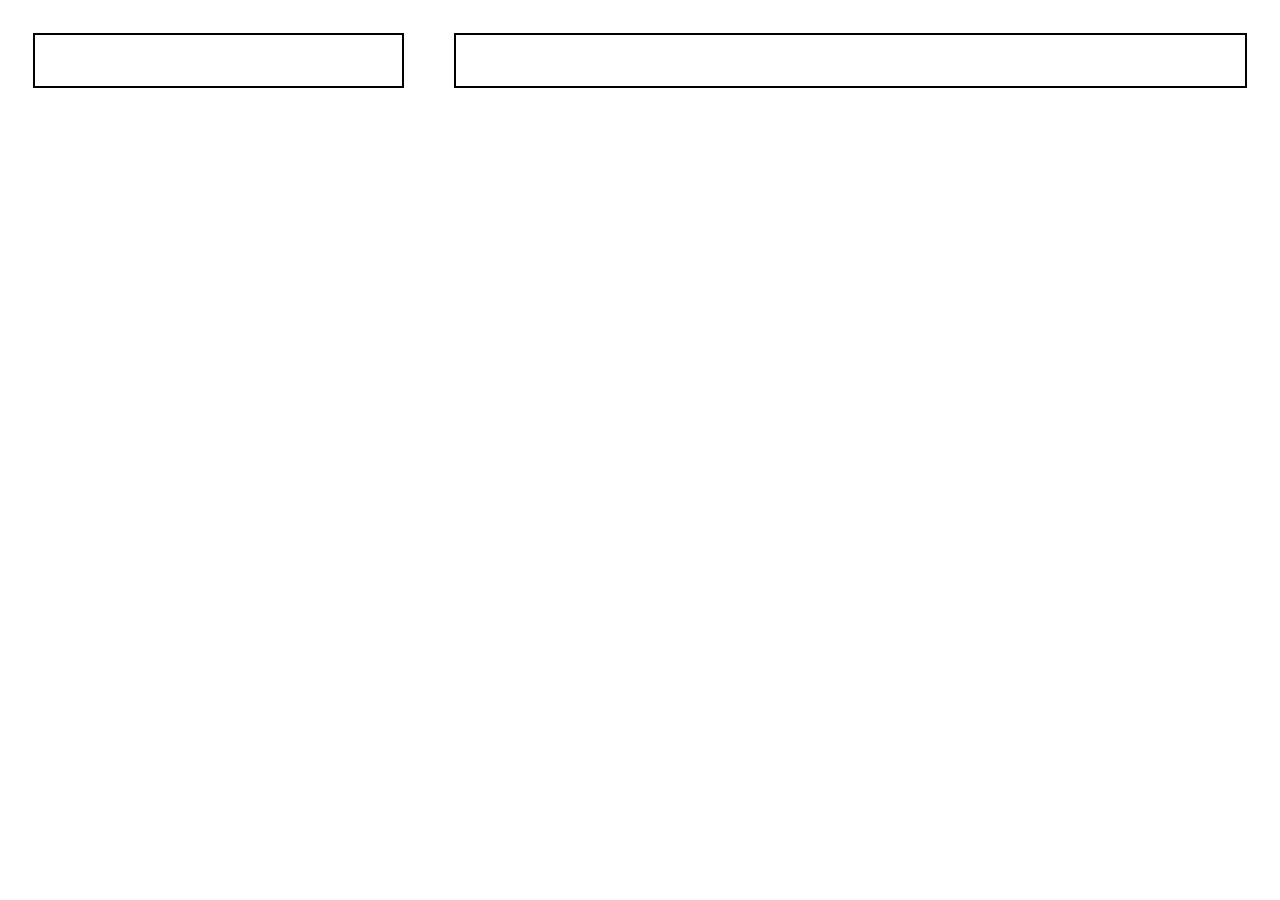
==== resume.html @ d60b64e6 "naren" ====
<!DOCTYPE html>
<html lang="en" dir="ltr">
  <head>
    <meta charset="utf-8">
    <link rel="stylesheet" href="style.css">
    <title></title>
  </head>
  <!-- parent -->
    <div class="parent">
      <!-- left child -->
      <div class="leftChild">
      </div>
        <!-- rightchild -->
        <div class="rightChild">
        </div>
    </div>

  </body>
</html>
---- style.css ----
.parent{
  display:flex;
  flex-direction: row;
  justify-content: center;
}
.child{
border: 2px solid #000;
padding: 2%;
margin: 2%;
box-shadow: 3px 3px 3px 3px #000;
}
img{
  width: 400px;
  height:200px;
  border-radius: 50%;
  border: 2px solid #5BE615;
}

h2,
h3{
  text-align: center;
}
a
{
  display: block;
  text-align: center;
  text-decoration:none;
  background: #5BE615;
  color: #000;
  padding: 2%;
}
.leftChild{
  width: 30%;
  border: 2px solid #000;
  padding: 2%;
  margin: 2%;
}
.rightChild{
width: 70%;
border: 2px solid #000;
padding: 2%;
margin: 2%;
}
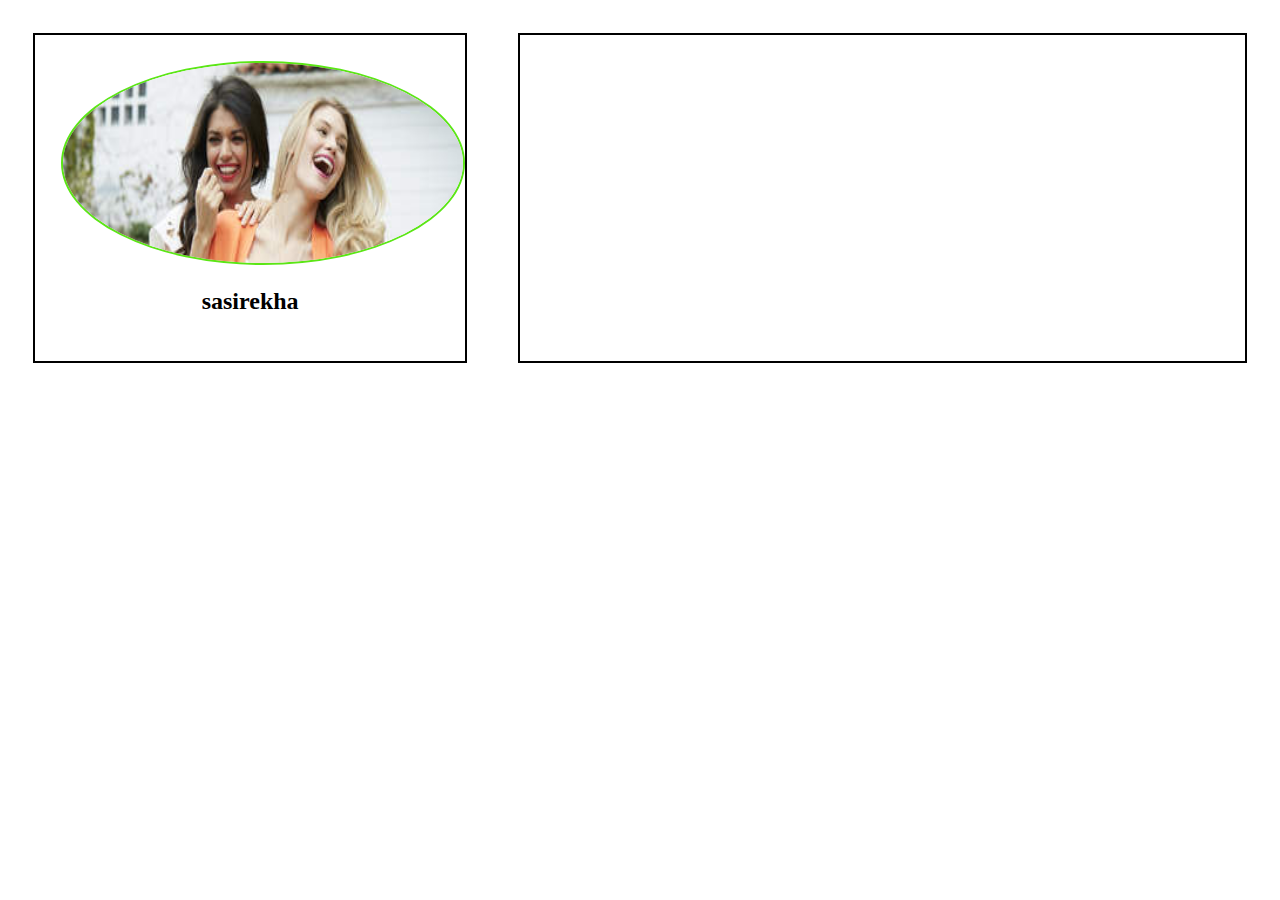
==== commit 3d1a30cf: "savitri" ====
--- a/resume.html
+++ b/resume.html
@@ -9,6 +9,8 @@
     <div class="parent">
       <!-- left child -->
       <div class="leftChild">
+        <img src="image/profile.jpg" alt="profile">
+        <h2>sasirekha</h2>
       </div>
         <!-- rightchild -->
         <div class="rightChild">
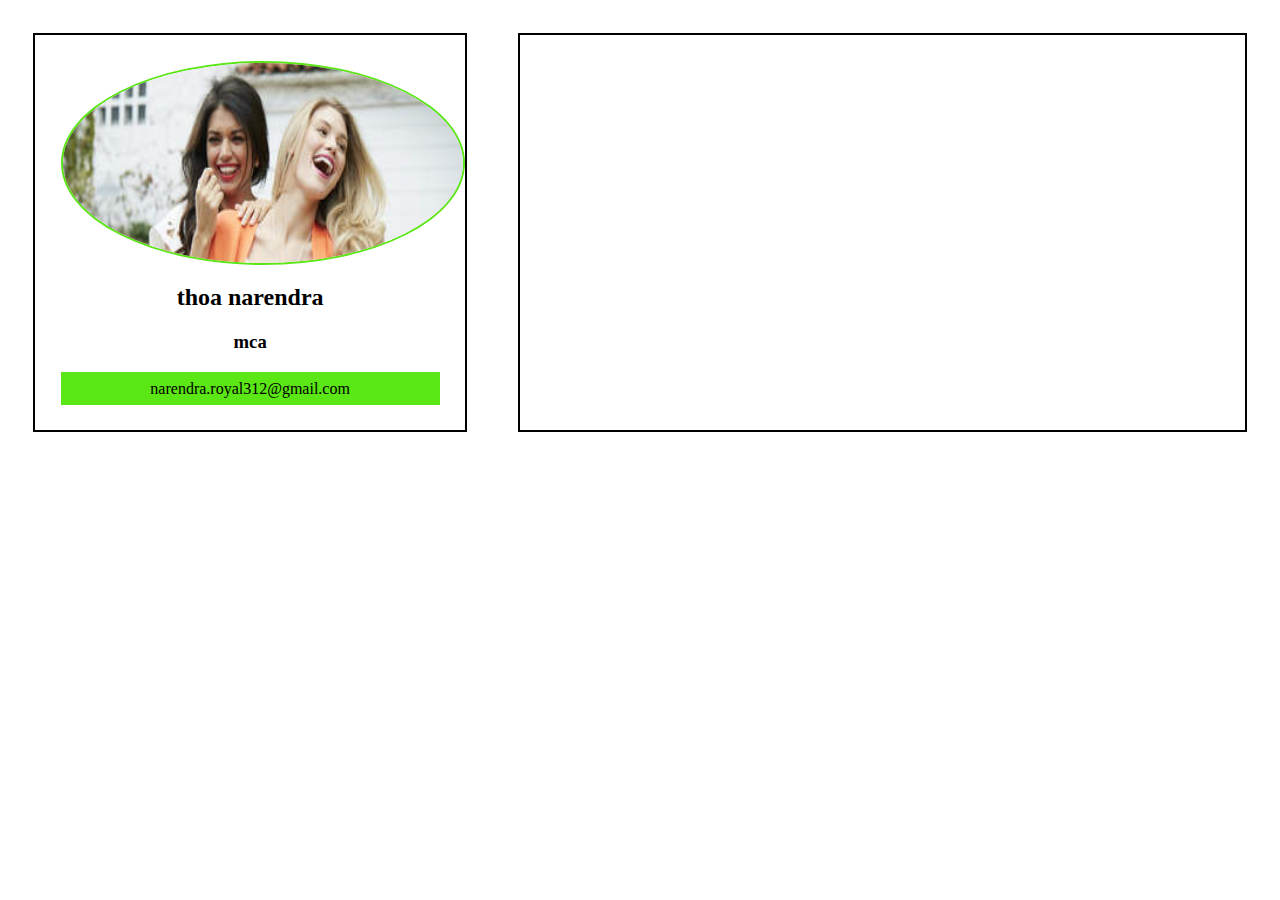
==== commit 020c4087: "sasi" ====
--- a/resume.html
+++ b/resume.html
@@ -10,7 +10,9 @@
       <!-- left child -->
       <div class="leftChild">
         <img src="image/profile.jpg" alt="profile">
-        <h2>sasirekha</h2>
+        <h2>thoa narendra</h2>
+        <h3>mca</h3>
+        <a href="mailto:narendra.royal312@gmail.com">narendra.royal312@gmail.com</a>
       </div>
         <!-- rightchild -->
         <div class="rightChild">
--- a/style.css
+++ b/style.css
@@ -14,6 +14,9 @@
   height:200px;
   border-radius: 50%;
   border: 2px solid #5BE615;
+display: block;
+margin-left: auto;
+
 }
 
 h2,
@@ -34,6 +37,7 @@
   border: 2px solid #000;
   padding: 2%;
   margin: 2%;
+  text-align: center;
 }
 .rightChild{
 width: 70%;
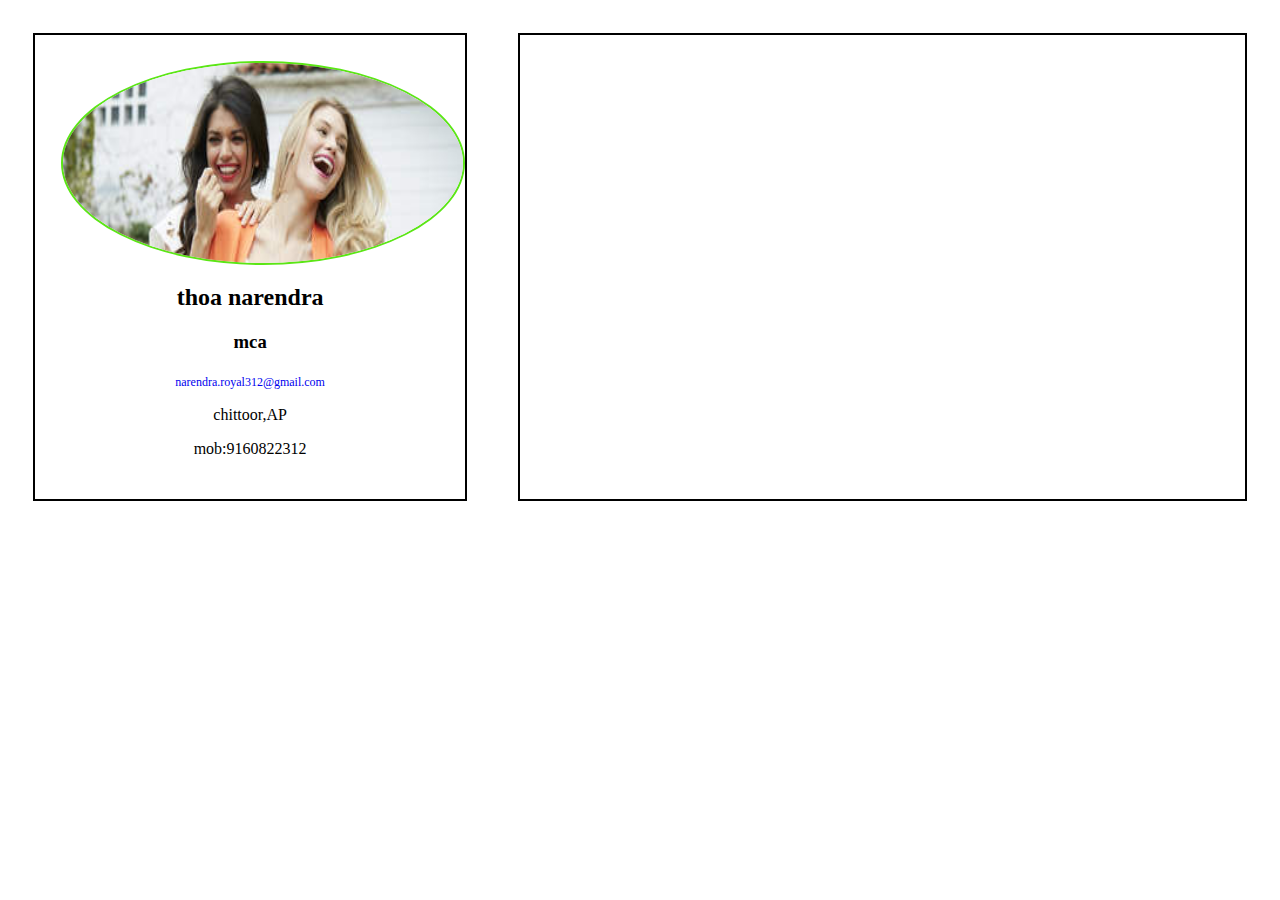
==== commit 2d7d6896: "meta" ====
--- a/resume.html
+++ b/resume.html
@@ -2,8 +2,9 @@
 <html lang="en" dir="ltr">
   <head>
     <meta charset="utf-8">
+    <title></title>
+    <meta name="viewport" content="width=device-width,initial-scale=1">
     <link rel="stylesheet" href="style.css">
-    <title></title>
   </head>
   <!-- parent -->
     <div class="parent">
@@ -12,7 +13,9 @@
         <img src="image/profile.jpg" alt="profile">
         <h2>thoa narendra</h2>
         <h3>mca</h3>
-        <a href="mailto:narendra.royal312@gmail.com">narendra.royal312@gmail.com</a>
+        <a href="mailto:narendra.royal312@gmail.com"class="mail">narendra.royal312@gmail.com</a>
+<p>chittoor,AP</p>
+<p>mob:9160822312</p>
       </div>
         <!-- rightchild -->
         <div class="rightChild">
--- a/style.css
+++ b/style.css
@@ -16,6 +16,7 @@
   border: 2px solid #5BE615;
 display: block;
 margin-left: auto;
+margin-right: auto;
 
 }
 
@@ -23,7 +24,7 @@
 h3{
   text-align: center;
 }
-a
+.a
 {
   display: block;
   text-align: center;
@@ -45,3 +46,108 @@
 padding: 2%;
 margin: 2%;
 }
+.mail{
+  text-decoration: none;
+  font-size: 75%;
+}
+@media only screen and (min-width:320px) and (max-width:480px){
+  .parent{
+    display:flex;
+    flex-direction:column;
+    justify-content: center;
+  }
+  .leftChild{
+    width: 90%;
+    border: 2px solid #000;
+    padding: 2%;
+    margin: 2%;
+    text-align: center;
+  }
+  .rightChild{
+  width: 70%;
+  border: 2px solid #000;
+  padding: 2%;
+  margin: 2%;
+  }
+  .mail{
+    text-decoration: none;
+    font-size: 75%;
+  }
+  h2,
+  h3{
+    text-align: center;
+  }
+  .a
+  {
+    display: block;
+    text-align: center;
+    text-decoration:none;
+    background: #5BE615;
+    color: #000;
+    padding: 2%;
+  }
+  img{
+    width: 200px;
+    border-radius: 50%;
+    border: 2px solid #5BE615;
+  display: block;
+  margin-left: auto;
+  margin-right: auto;
+}
+
+
+}
+@media only screen and (min-width:481px) and (max-width:720px){
+  .parent{
+    display:flex;
+    flex-direction: column;
+    justify-content: center;
+  }
+  .child{
+  border: 2px solid #000;
+  padding: 2%;
+  margin: 2%;
+  box-shadow: 3px 3px 3px 3px #000;
+  }
+
+
+  h2,
+  h3{
+    text-align: center;
+  }
+  .a
+  {
+    display: block;
+    text-align: center;
+    text-decoration:none;
+    background: #5BE615;
+    color: #000;
+    padding: 2%;
+  }
+  .leftChild{
+    width: 30%;
+    border: 2px solid #000;
+    padding: 2%;
+    margin: 2%;
+    text-align: center;
+  }
+  .rightChild{
+  width: 70%;
+  border: 2px solid #000;
+  padding: 2%;
+  margin: 2%;
+  }
+  .mail{
+    text-decoration: none;
+    font-size: 75%;
+  }
+  img{
+    width: 100px;
+    border-radius: 50%;
+    border: 2px solid #5BE615;
+  display: block;
+  margin-left: auto;
+  margin-right: auto;
+}
+
+}
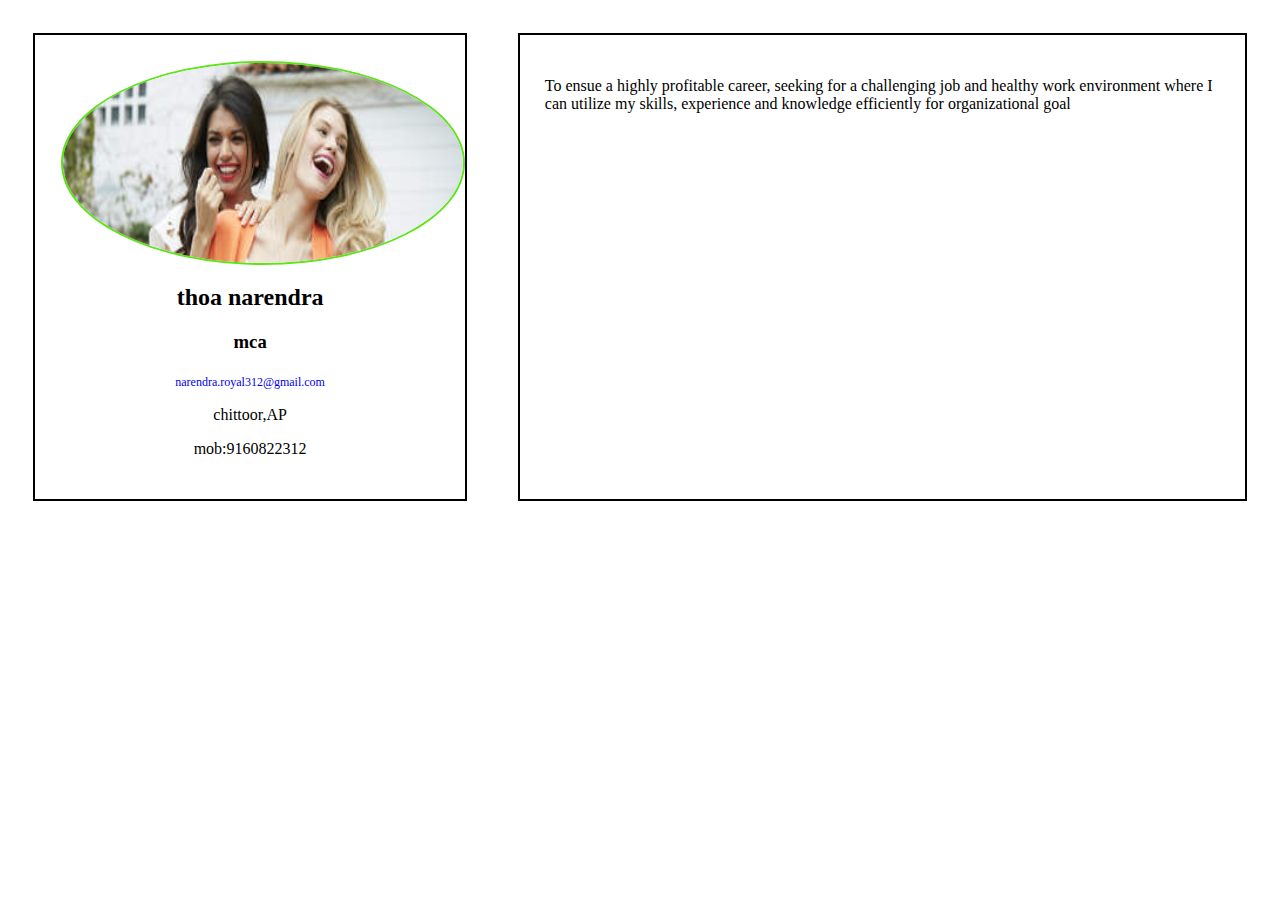
==== commit 4eef57c6: "meta3" ====
--- a/resume.html
+++ b/resume.html
@@ -18,9 +18,12 @@
 <p>mob:9160822312</p>
       </div>
         <!-- rightchild -->
-        <div class="rightChild">
+        <div class="rightChild" id="child2">
+
         </div>
     </div>
+<script type="text/javascript" src="main.js">
 
+</script>
   </body>
 </html>
--- a/style.css
+++ b/style.css
@@ -100,7 +100,7 @@
 @media only screen and (min-width:481px) and (max-width:720px){
   .parent{
     display:flex;
-    flex-direction: column;
+    flex-direction: row;
     justify-content: center;
   }
   .child{
@@ -120,19 +120,19 @@
     display: block;
     text-align: center;
     text-decoration:none;
-    background: #5BE615;
+    background: #ddd;
     color: #000;
     padding: 2%;
   }
   .leftChild{
-    width: 30%;
+    width: 42%;
     border: 2px solid #000;
     padding: 2%;
     margin: 2%;
     text-align: center;
   }
   .rightChild{
-  width: 70%;
+  width: 42%;
   border: 2px solid #000;
   padding: 2%;
   margin: 2%;
@@ -142,7 +142,7 @@
     font-size: 75%;
   }
   img{
-    width: 100px;
+    width: 150px;
     border-radius: 50%;
     border: 2px solid #5BE615;
   display: block;
@@ -151,3 +151,57 @@
 }
 
 }
+@media only screen and (min-width:721px) and (max-width:1024px){
+  .parent{
+    display:flex;
+    flex-direction: row;
+    justify-content: center;
+  }
+  .child{
+  border: 2px solid #ddd;
+  padding: 2%;
+  margin: 2%;
+  box-shadow: 3px 3px 3px 3px #F01610;
+  }
+
+
+  h2,
+  h3{
+    text-align: center;
+  }
+  .a
+  {
+    display: block;
+    text-align: center;
+    text-decoration:none;
+    background: #ddd;
+    color: #000;
+    padding: 2%;
+  }
+  .leftChild{
+    width: 42%;
+    border: 2px solid #000;
+    padding: 2%;
+    margin: 2%;
+    text-align: center;
+  }
+  .rightChild{
+  width: 42%;
+  border: 2px solid #000;
+  padding: 2%;
+  margin: 2%;
+  }
+  .mail{
+    text-decoration: none;
+    font-size: 75%;
+  }
+  img{
+    width: 150px;
+    border-radius: 50%;
+    border: 2px solid #F01610;
+  display: block;
+  margin-left: auto;
+  margin-right: auto;
+}
+
+}
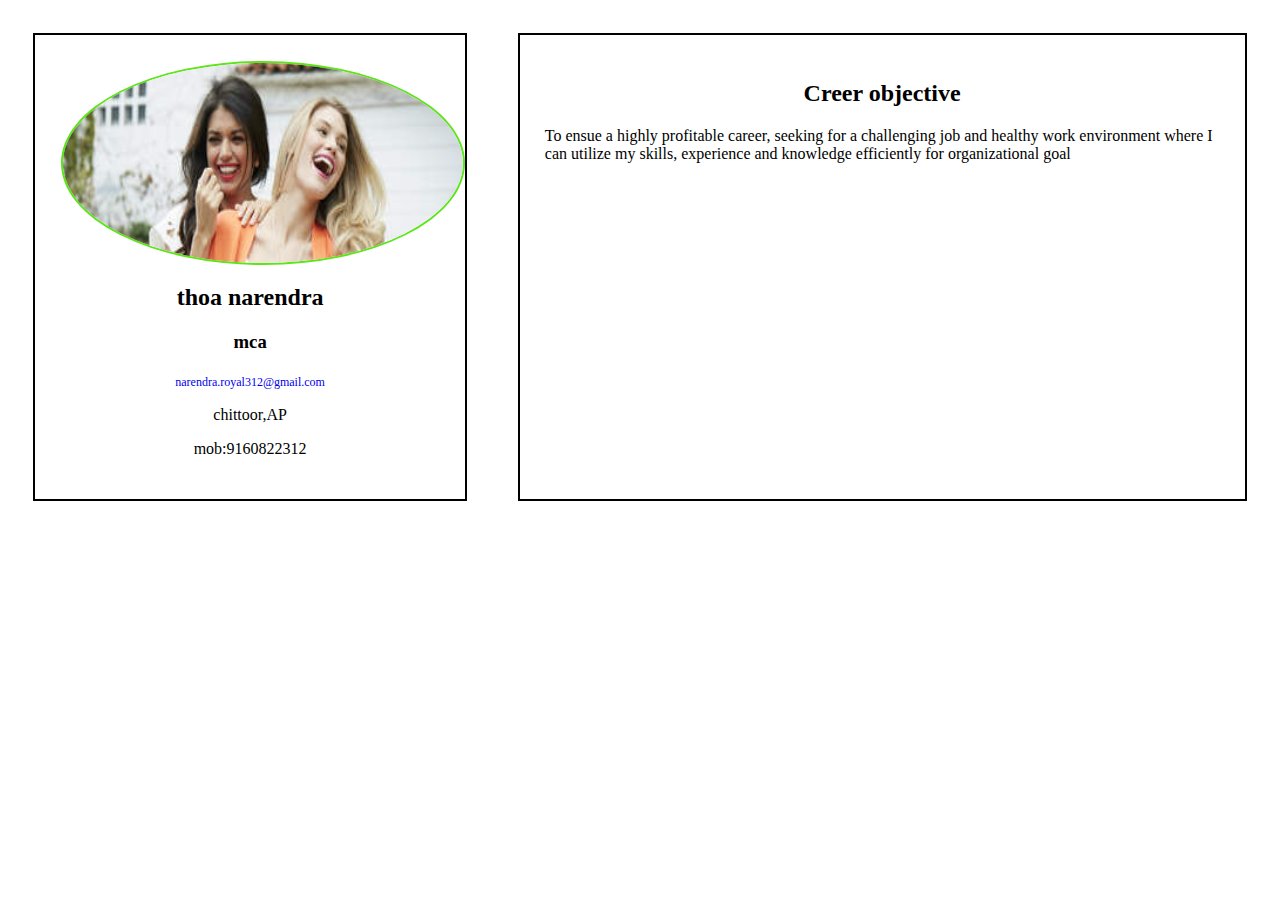
==== commit 5862e3bc: "meta4" ====
--- a/resume.html
+++ b/resume.html
@@ -19,7 +19,6 @@
       </div>
         <!-- rightchild -->
         <div class="rightChild" id="child2">
-
         </div>
     </div>
 <script type="text/javascript" src="main.js">
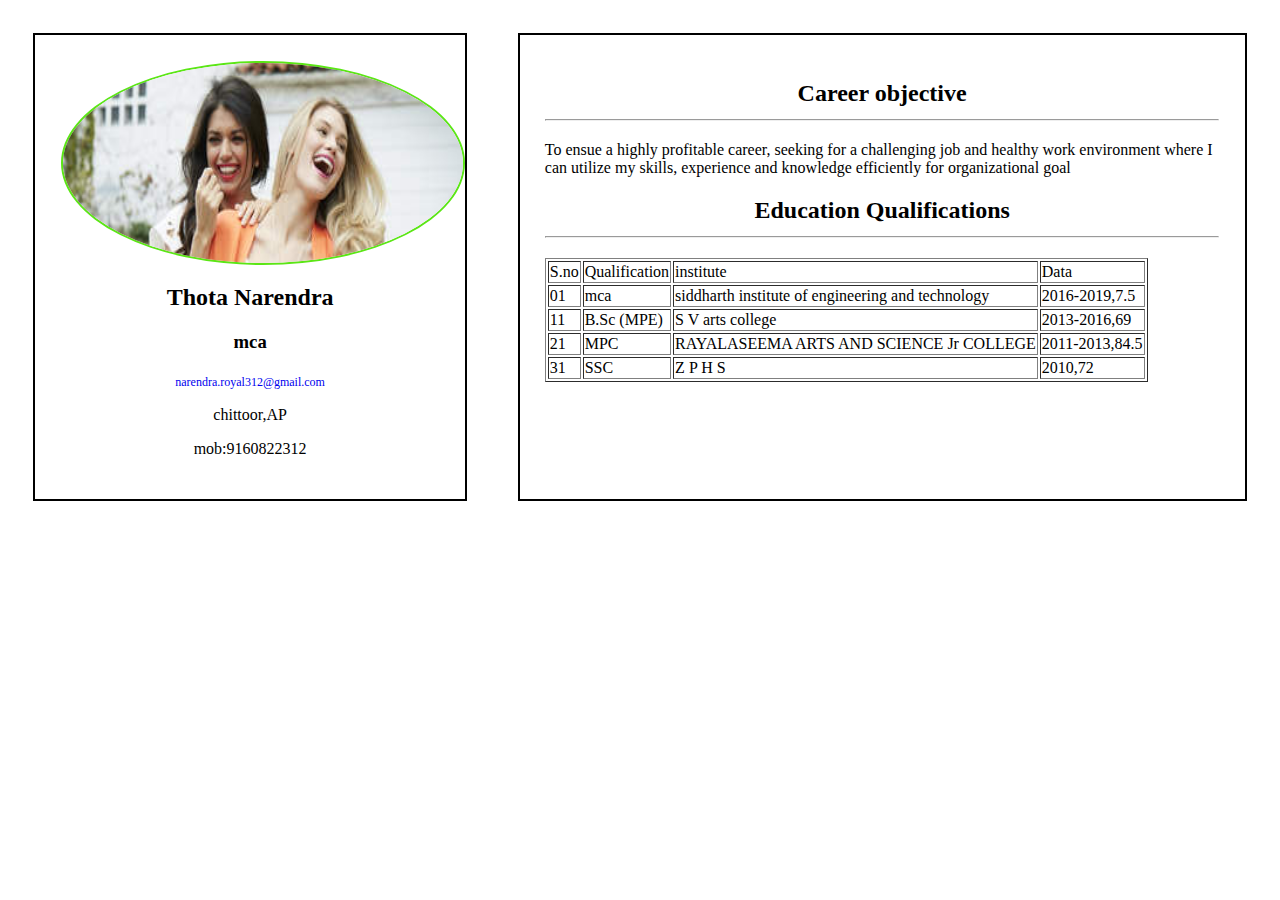
==== commit ebdc96ac: "meta7" ====
--- a/resume.html
+++ b/resume.html
@@ -11,7 +11,7 @@
       <!-- left child -->
       <div class="leftChild">
         <img src="image/profile.jpg" alt="profile">
-        <h2>thoa narendra</h2>
+        <h2>Thota Narendra</h2>
         <h3>mca</h3>
         <a href="mailto:narendra.royal312@gmail.com"class="mail">narendra.royal312@gmail.com</a>
 <p>chittoor,AP</p>
